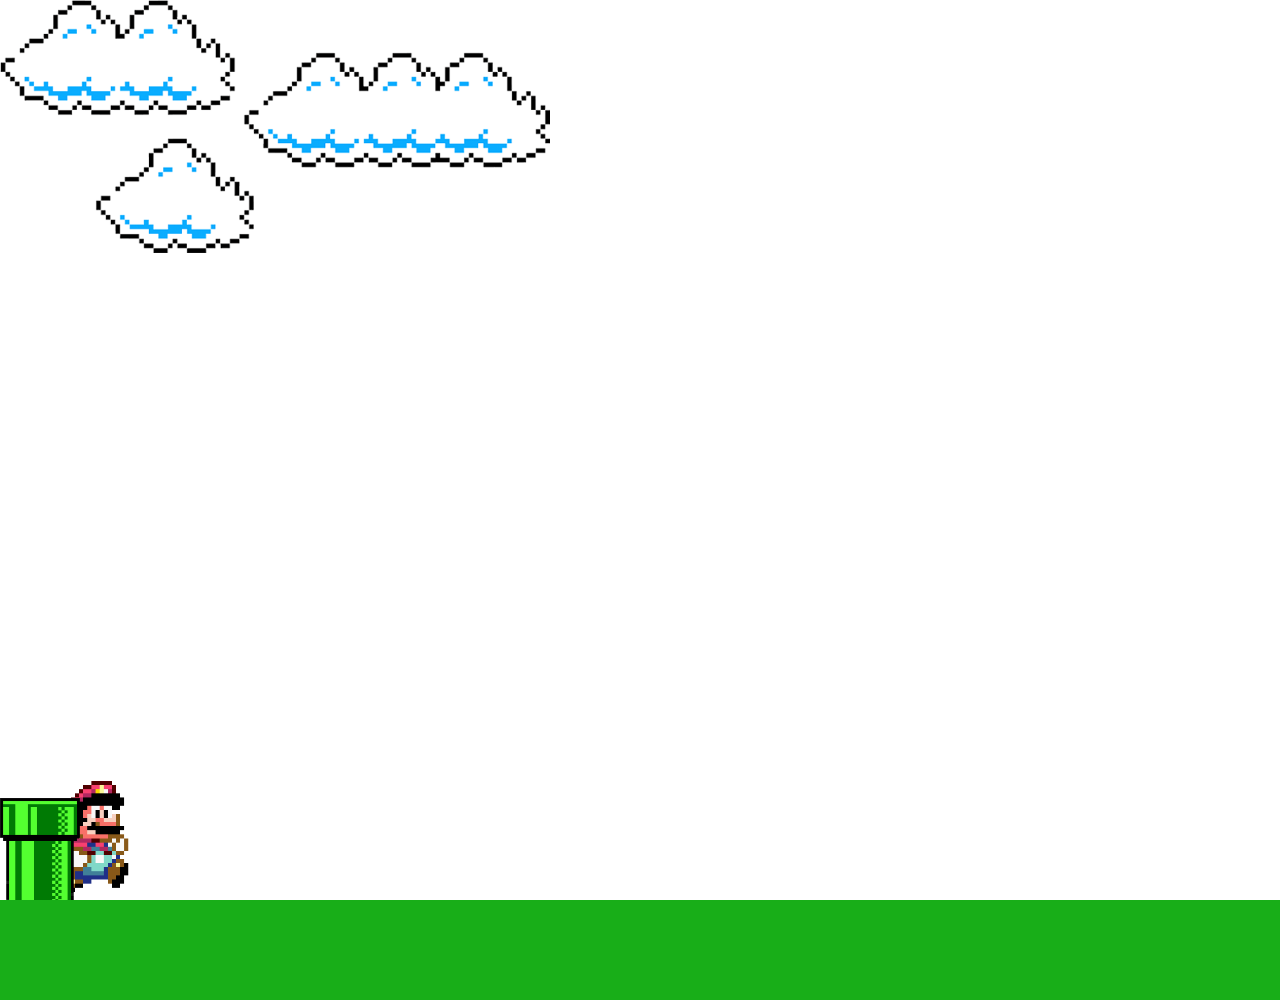
==== Aula ao vivo 7 semana/index.html @ 362b073f "gamer" ====
<!DOCTYPE html>
<html lang="pt-br">
    <head>
        <meta charset="UTF-8">
        <meta http-equiv="X-UA-Compatible" content="IE=edge" />
        <meta name="viewport" content="width=device-width, initial-scale=1.0">
        <link rel="stylesheet" href="./css/global.css" />
        <title>Super Mario</title>

    </head>
    <body>
      <div class="game">
        <img src="img/clouds-gamer.png" class="cloud-game">
        <img src="img/super-mario.gif" class="super-mario jump-mario">
        <img src="img/pipe-game.png" class="pipe-game">

      </div>

    </body>
</html>
---- Aula ao vivo 7 semana/css/global.css ----
* {
    margin: 0;
    padding: 0;
    box-sizing: 0;
}

.game {
    width: 100%;
    height: 100vh;
    border-bottom: 100px solid rgb(24, 174, 24);
    margin: 0 auto;
    position: hidden;
    overflow: hidden;
    background-color: linear-gradient(#87CEEB, #E0F6FF);
}

.pipe-game {
    position: absolute;
    bottom: 0;
    width: 80px;
    animation: pipe-animation 1.5s infinite linear;
}

.super-mario{
    width: 150px;
    position: absolute;
    bottom: 0;
}

.jump-mario{
    animation: mario-animation 500ms ease-out;
}

.cloud-game{
    position: absolute;
    width: 550px;
    animation: cloud-animation 20s infinite linear;
}

@keyframes pipe-animation {
    from {
        right: -80px;
    }
    to {
        right: 100%;
    }
}

@keyframes cloud-animation {
    from {
        right: -550px;
    }
    to {
        right: 100%;
    }
}

@keyframes super-animation{
    0%{bottom: 0;}
    40%{bottom: 180px;}
    50%{button: 180px}
    60%{bottom: 180px;}
    70%{bottom: 180px;}
    100%{bottom: 100%;}
   
}
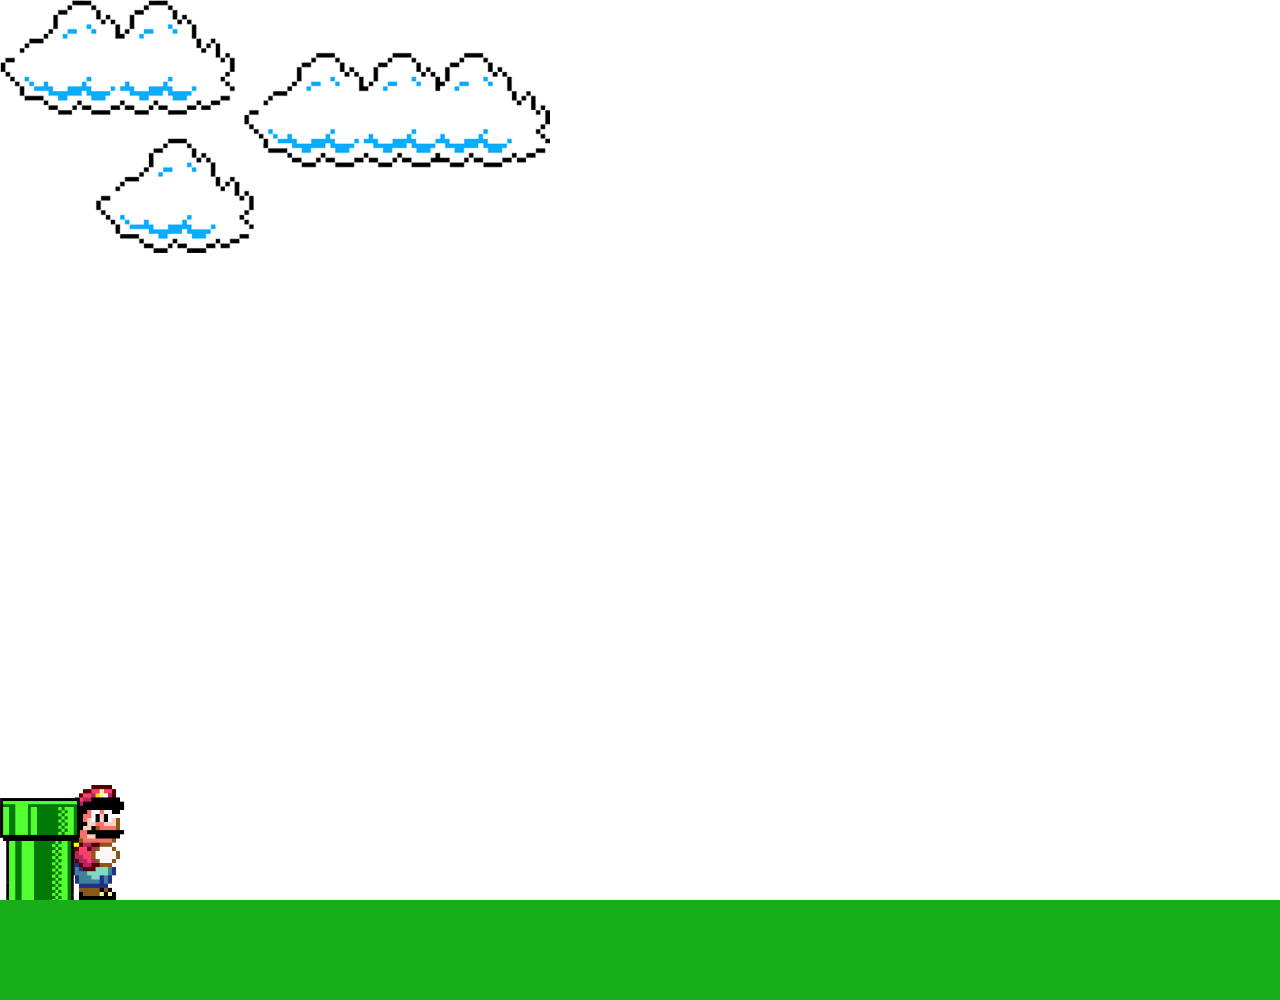
==== commit 7d6f521f: "atualizacao" ====
--- a/Aula ao vivo 7 semana/index.html
+++ b/Aula ao vivo 7 semana/index.html
@@ -8,13 +8,13 @@
         <title>Super Mario</title>
 
     </head>
-    <body>
-      <div class="game">
-        <img src="img/clouds-gamer.png" class="cloud-game">
-        <img src="img/super-mario.gif" class="super-mario jump-mario">
-        <img src="img/pipe-game.png" class="pipe-game">
+    <body>  
+        <div class="game">
+            <img src="img/clouds-gamer.png" class="cloud-game">
+            <img src="img/super-mario.gif" class="super-mario jump-mario">
+            <img src="img/pipe-game.png" class="pipe-game">
 
-      </div>
-
+        </div>
+        <script src="js/aula.js/"></script>
     </body>
 </html>--- a/Aula ao vivo 7 semana/css/global.css
+++ b/Aula ao vivo 7 semana/css/global.css
@@ -11,7 +11,7 @@
     margin: 0 auto;
     position: hidden;
     overflow: hidden;
-    background-color: linear-gradient(#87CEEB, #E0F6FF);
+    background-color: linear-gradient rgb(#29b7f0, #E0F6FF);
 }
 
 .pipe-game {
@@ -21,17 +21,17 @@
     animation: pipe-animation 1.5s infinite linear;
 }
 
-.super-mario{
+.super-mario {
     width: 150px;
     position: absolute;
     bottom: 0;
 }
 
-.jump-mario{
+.jump-mario {
     animation: mario-animation 500ms ease-out;
 }
 
-.cloud-game{
+.cloud-game {
     position: absolute;
     width: 550px;
     animation: cloud-animation 20s infinite linear;
@@ -41,6 +41,7 @@
     from {
         right: -80px;
     }
+
     to {
         right: 100%;
     }
@@ -50,17 +51,35 @@
     from {
         right: -550px;
     }
+
     to {
         right: 100%;
     }
 }
 
-@keyframes super-animation{
-    0%{bottom: 0;}
-    40%{bottom: 180px;}
-    50%{button: 180px}
-    60%{bottom: 180px;}
-    70%{bottom: 180px;}
-    100%{bottom: 100%;}
-   
+@keyframes super-animation {
+    0% {
+        bottom: 0;
+    }
+
+    40% {
+        bottom: 180px;
+    }
+
+    50% {
+        button: 180px
+    }
+
+    60% {
+        bottom: 180px;
+    }
+
+    70% {
+        bottom: 180px;
+    }
+
+    100% {
+        bottom: 300px;
+    }
+
 }